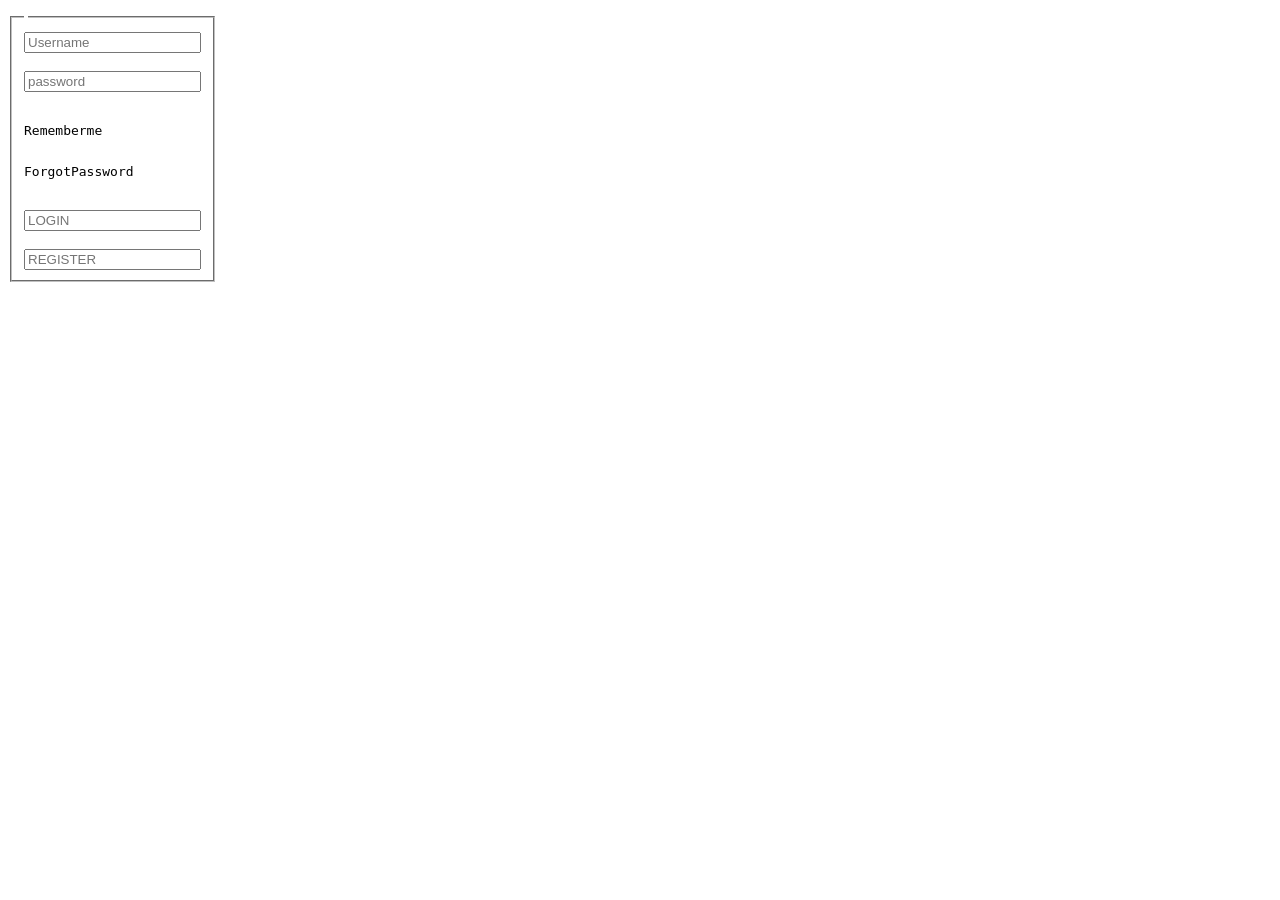
==== form.html/loginform.html @ 05743d2e "cover input change" ====
<!DOCTYPE html>
<html lang="en">
<head>
    <meta charset="UTF-8">
    <meta name="viewport" content="width=device-width, initial-scale=1.0">
    <title>Document</title>
   <style>

    .body{
      
    }

    .form{
      width: 100%;
      height: 100%;
     justify-content: center;
    }
    .maindiv{
      width: 80px;
      /* justify-content: center; */
    }
   </style>
</head>
<body>
  <form>
    <div class="form">
    <div class="maindiv">
     <fieldset>
      <legend><img src="./navbar/images/finger.png" alt=""></legend>
      <label for=""></label>
      <input type="text" placeholder="Username" > <br><br>
      <label for=""></label>
      <input type="text" placeholder="password"> <br><br>

    <pre style="display:inline-block; margin-right: 20px;">Rememberme</pre> 
     <pre style="display: inline-block;">ForgotPassword</pre>
     <br><br>
     <label for=""></label>
     <input type="text" placeholder="LOGIN">
     <br><br>
     <label for=""></label>
     <input type="text" placeholder="REGISTER">
     </div>
</div>
     </fieldset>
  </form>  
</body>
</html>
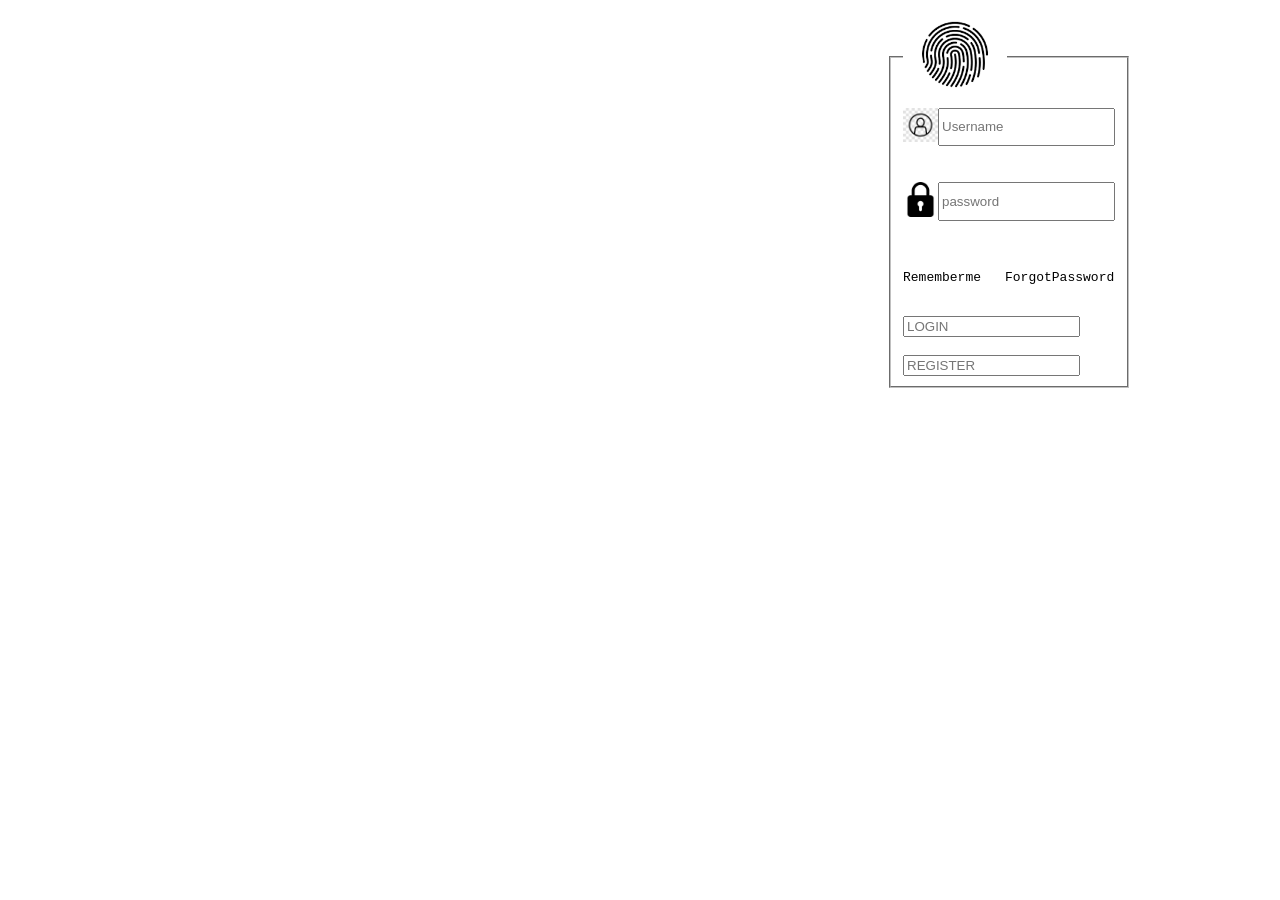
==== commit ad966d2d: "commit done" ====
--- a/form.html/loginform.html
+++ b/form.html/loginform.html
@@ -5,19 +5,28 @@
     <meta name="viewport" content="width=device-width, initial-scale=1.0">
     <title>Document</title>
    <style>
-
     .body{
-      
+      display: flex;
+      justify-content: center;
+      align-items: center;
     }
-
     .form{
       width: 100%;
       height: 100%;
      justify-content: center;
     }
     .maindiv{
-      width: 80px;
-      /* justify-content: center; */
+      width: 1000px;
+      justify-content: center;
+       display: flex;
+      align-items: center;
+      padding: 3px 501px;
+    }
+    .user{
+      display: flex;
+    }
+    .pass{
+      display: flex;
     }
    </style>
 </head>
@@ -26,11 +35,20 @@
     <div class="form">
     <div class="maindiv">
      <fieldset>
-      <legend><img src="./navbar/images/finger.png" alt=""></legend>
-      <label for=""></label>
-      <input type="text" placeholder="Username" > <br><br>
-      <label for=""></label>
-      <input type="text" placeholder="password"> <br><br>
+      <legend><img src="../images/finger.png"
+        width="100px"
+        alt=""></legend>
+        <div class="user">
+      <label for=""><img src="../images/user.png"
+        width="35px"
+        alt=""></label>
+      <input type="text" placeholder="Username" > </div> <br><br> 
+
+      <div class="pass">
+      <label for=""> <img src="../images/lock.png"
+        width="35px"
+        alt=""></label>
+      <input type="text" placeholder="password"></div> <br><br>
 
     <pre style="display:inline-block; margin-right: 20px;">Rememberme</pre> 
      <pre style="display: inline-block;">ForgotPassword</pre>
